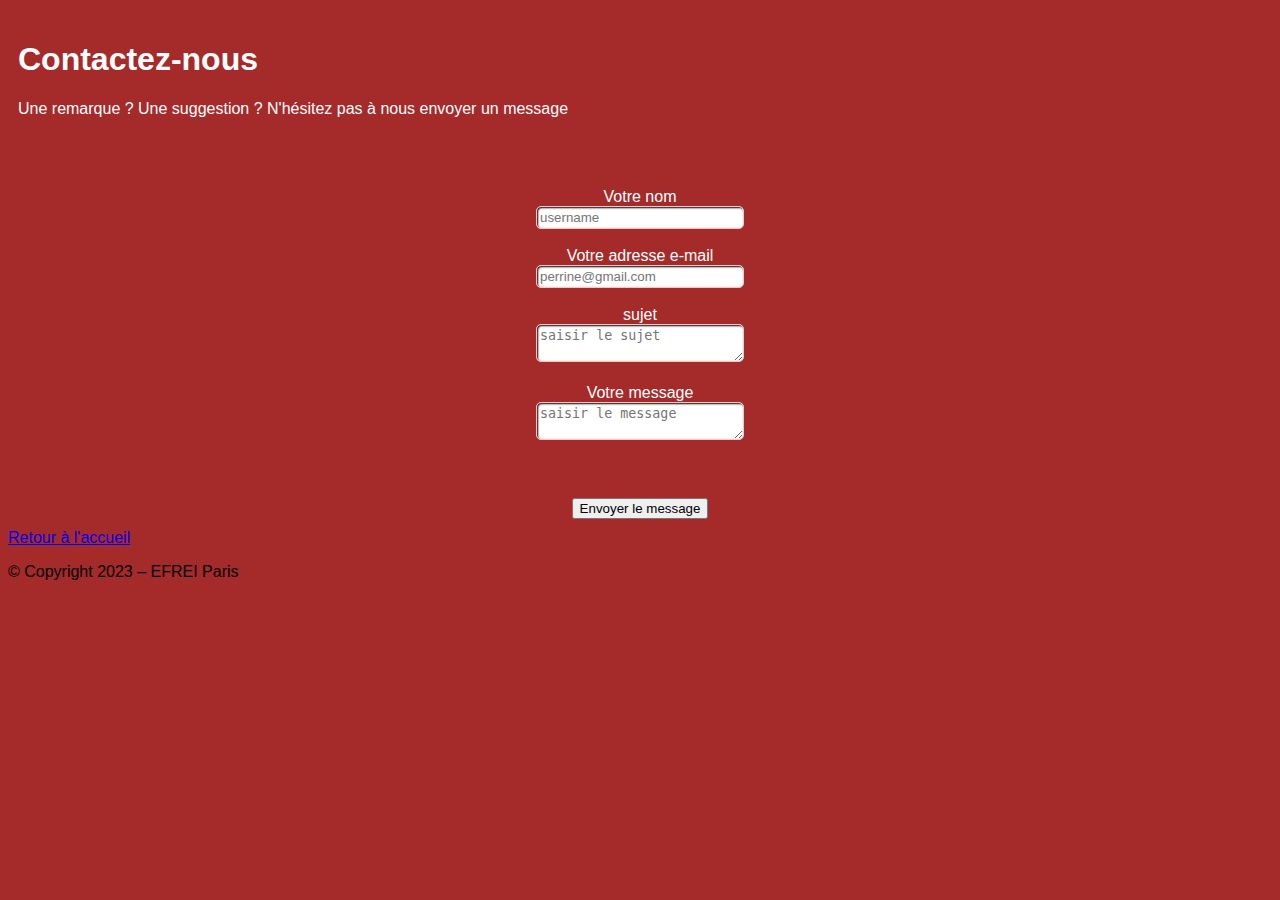
==== html/Formulaire.html @ b7da8bb3 "Update Formulaire.html" ====
<!DOCTYPE html>
<html>
    <head>
       <meta charset="utf-8">
            <meta name="viewport" content="width=device-width, initial-scale=1.0">

            <!--lier la page html avec le css-->
            <link rel= "stylesheet" href= "..\css\bar_style.css">
            <!--lier la page html avec du javascript-->
            <script type="text/javascript" src="C:\Users\PC\Downloads\Projet_web-main\Projet_web-main\javaScript\bar_interaction.js"></script>
        <title>Formulaire du site</title>
        
       <style> 
            body{background-image: url("../picturebar/pexels-mike-yakaites-2585614.jpg");
            background-color:brown;
             border:auto;
            font-size:90 px;
            font-family:'Segoe UI', Tahoma, Geneva, Verdana, sans-serif;}

            form{
                color:white;
                padding:10px;
                display:block;
                margin-top:10px;
                border:auto;
            }
            input,textarea{
               padding:3px;
               border:1px solid #F5C5C5;
               border-radius:5px;
               width:200px;
               box-shadow: 1px  1px  2px inset;
           }
           input[type=submit]{
               width:100px;
               margin-left:5px;
               box-shadow:1px 1px 1px #D83F3D inset;
               cursor:pointer;
           }
           label{
                margin-top:10px;
           }

            textearea#message{
                resize : both;
                border:100px;
                width: 50px;
            }


        </style>


 
        
        </head>
            <body id="Formulaire" color="red">
        
        <form id="formulaire" method="post" action="<?php echo $_SERVER['PHP_SELF']; ?>"
            >
           <div id="contact"><h1>Contactez-nous</h1></div> 
            
            <p>Une remarque ? Une suggestion ? N'hésitez pas à nous envoyer un message </p>

            <br><br><br>
            <div class="corps-formulaire" align="center">
                
        
                    <div class="boite">
                        <label for="nom">Votre nom</label><br>
                        <input type="text" name="nom" id="nom" placeholder="username" required="required">
                
                    </div><br>

                    <div class="boite">
                        <label for="mail">Votre adresse e-mail</label><br>
                        <input type="email" name="mail" id="mail" placeholder="perrine@gmail.com" required="required">
                    </div><br>

                    <div class="boite">
                        <label for="sujet">sujet</label><br>
                        <textarea type="text" id="sujet" placeholder="saisir le sujet"></textarea>
                    </div><br>

                    <div class="boite">
                        <label for="message">Votre message</label><br>
                        <textarea type="text" id="message" placeholder="saisir le message"></textarea>
                    </div>

            </div>

            <br><br><br>
            <div class="pied-formulaire" align="center">
                <button type="submit" value="valider" id="bouton_envoi">Envoyer le message</button>
            </div>
        </form>

        <!-- pied de page -->
        <footer id="formulaire" >
            <a href = 'C:\Users\PC\Downloads\Projet_web-main\Projet_web-main\html\index.html'>Retour à l'accueil</a>
            <p>&copy; Copyright 2023 – EFREI Paris</p>
        </footer>





            
        


        
        
    </body>
</html>
    </body>
</html>
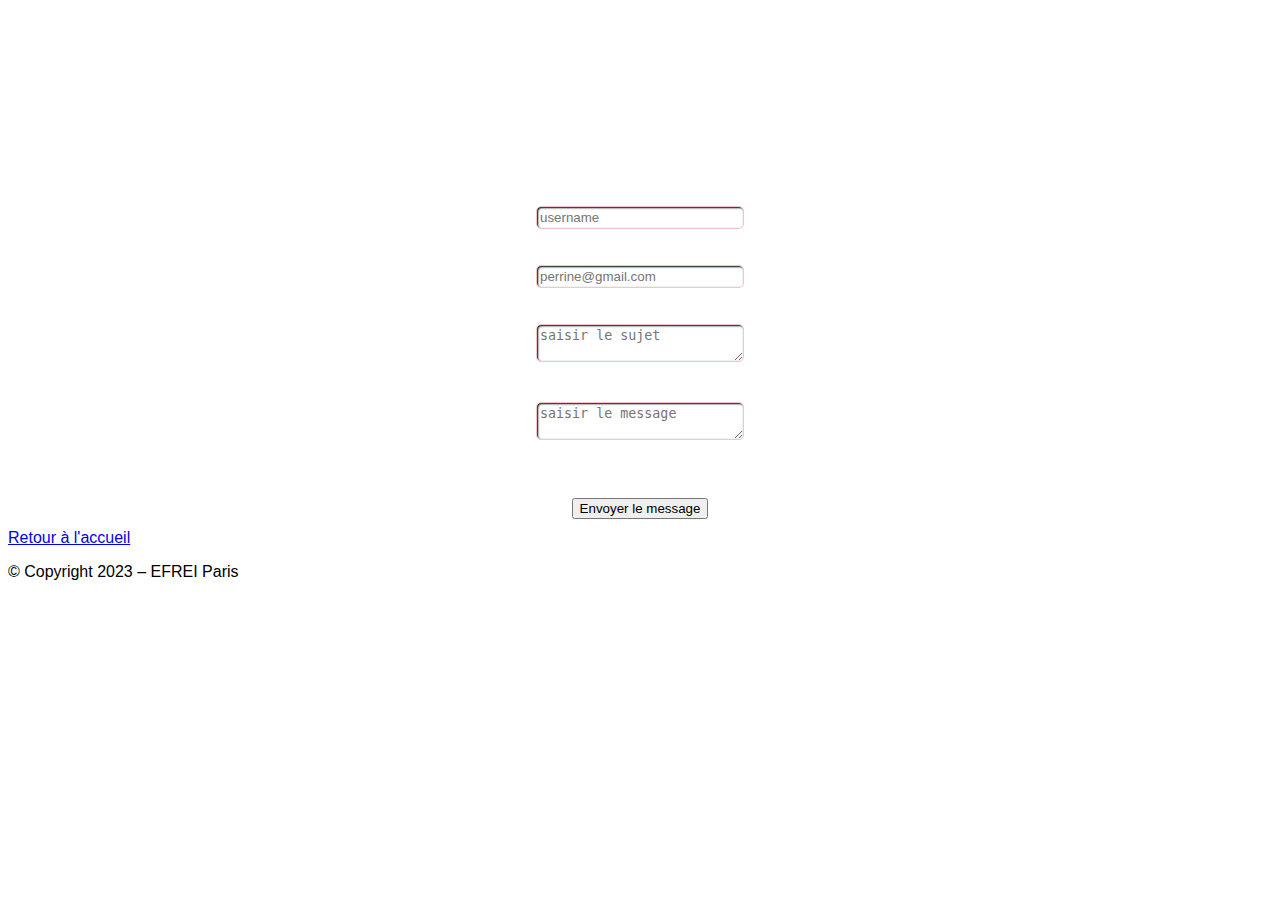
==== commit fae4faa6: "Update Formulaire.html" ====
--- a/html/Formulaire.html
+++ b/html/Formulaire.html
@@ -12,7 +12,7 @@
         
        <style> 
             body{background-image: url("../picturebar/pexels-mike-yakaites-2585614.jpg");
-            background-color:brown;
+            background-size: cover;
              border:auto;
             font-size:90 px;
             font-family:'Segoe UI', Tahoma, Geneva, Verdana, sans-serif;}
